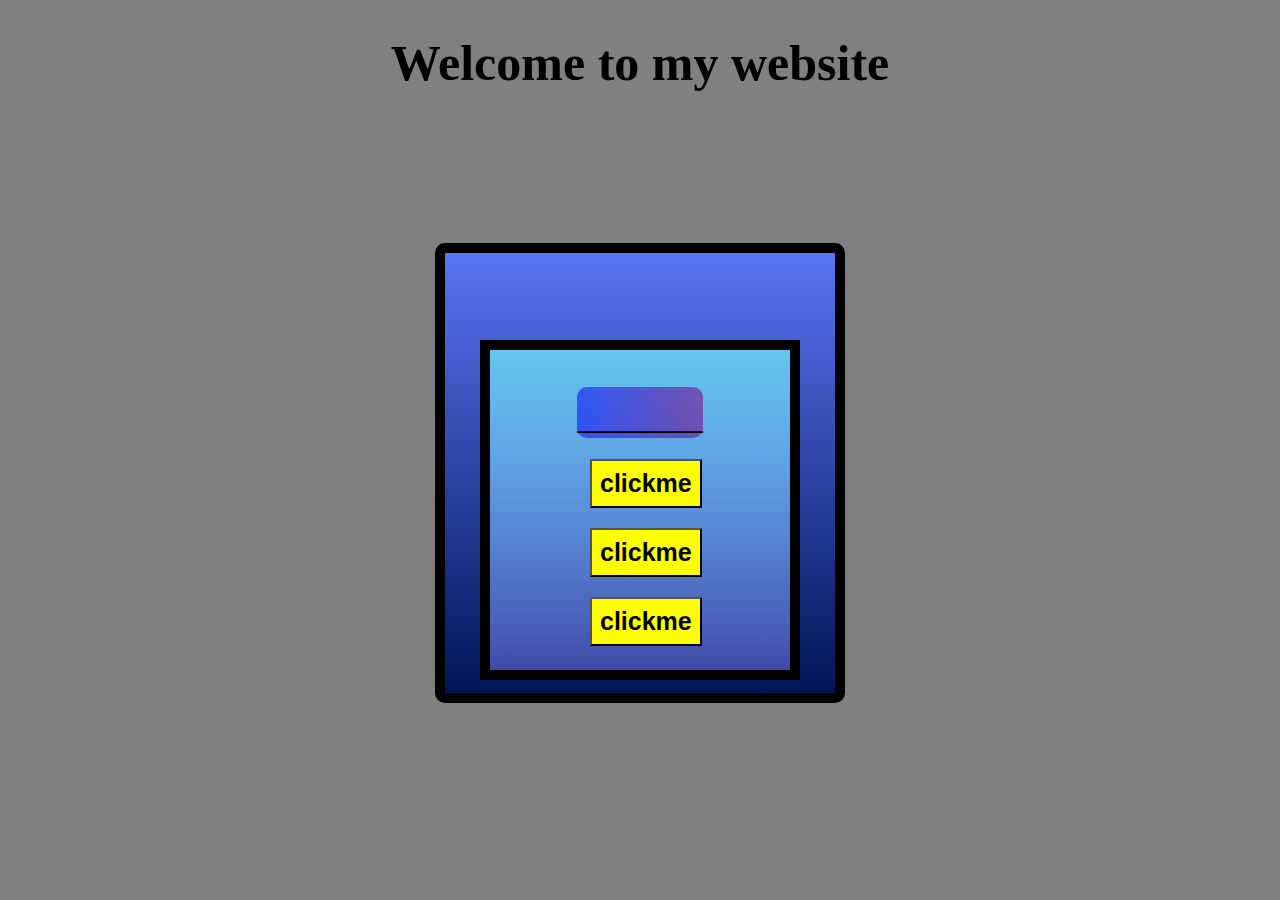
==== mainpage.html @ 5a5c60c9 "Add files via upload" ====
<!DOCTYPE html>
<html lang="en">
<head>
     <meta charset="UTF-8">
     <meta name="viewport" content="width=device-width, initial-scale=1.0">
     <title> pedro website </title>
     <link rel="stylesheet" href="mainpagestyle.css">

</head>
<body>
     
     <h1 id="H1"> Welcome to my website </h1> <br>

     <div class="boraderBox"> <br>

          <div id="loginBox"> <br>
               
               <label id="Lab1"> _____ </label>
               
               <button id="Btn1" class="button1"> clickme </button>
               <button id="Btn2" class="button1"> clickme </button>
               <button id="Btn3" class="button1"> clickme </button>
               
          </div>
     </div>

     <script src="mainpage.js"></script>

</body>
</html>
---- mainpagestyle.css ----
body{
     background-color: grey;
}

#H1{
     text-align: center;
     font-size: 50px;
}

.boraderBox{
     font-size: 2rem;
     color: snow;
     text-align: center;
     font-family: Arial, Helvetica, sans-serif;

     width: 350px;
     height: 400px;
     padding: 20px;
     background: linear-gradient(to bottom, rgb(88, 117, 243), rgb(2, 20, 87));
     border: 10px solid black;
     border-radius: 10px;
     margin: auto;
     margin-top: 100px;
     box-shadow: 12px white ;

}

#loginBox{
     width: 300px;
     height: 320px;
     margin: auto;
     margin-top: 30px;
     background: linear-gradient(to bottom, rgba(101, 201, 240, 0.959), rgba(128, 128, 245, 0.479) );
     border: 10px solid black;
     
}

.button1{
     background-color: yellow;
     padding: 8px;
     font-size: 25px;
     font-weight: bold;
     margin-top: 20px;
     margin-right: 100px;
     margin-bottom: 0px;
     margin-left: 100px;
     box-shadow: 20px inset rgb(65, 62, 62) ;

}

#Lab1{
     color: black;
     font-size: 45px;
     font-weight: bold;
     border-radius: 10px;
     background: linear-gradient(to right, rgba(0, 0, 255, 0.521), rgba(128, 0, 128, 0.548));
     
}
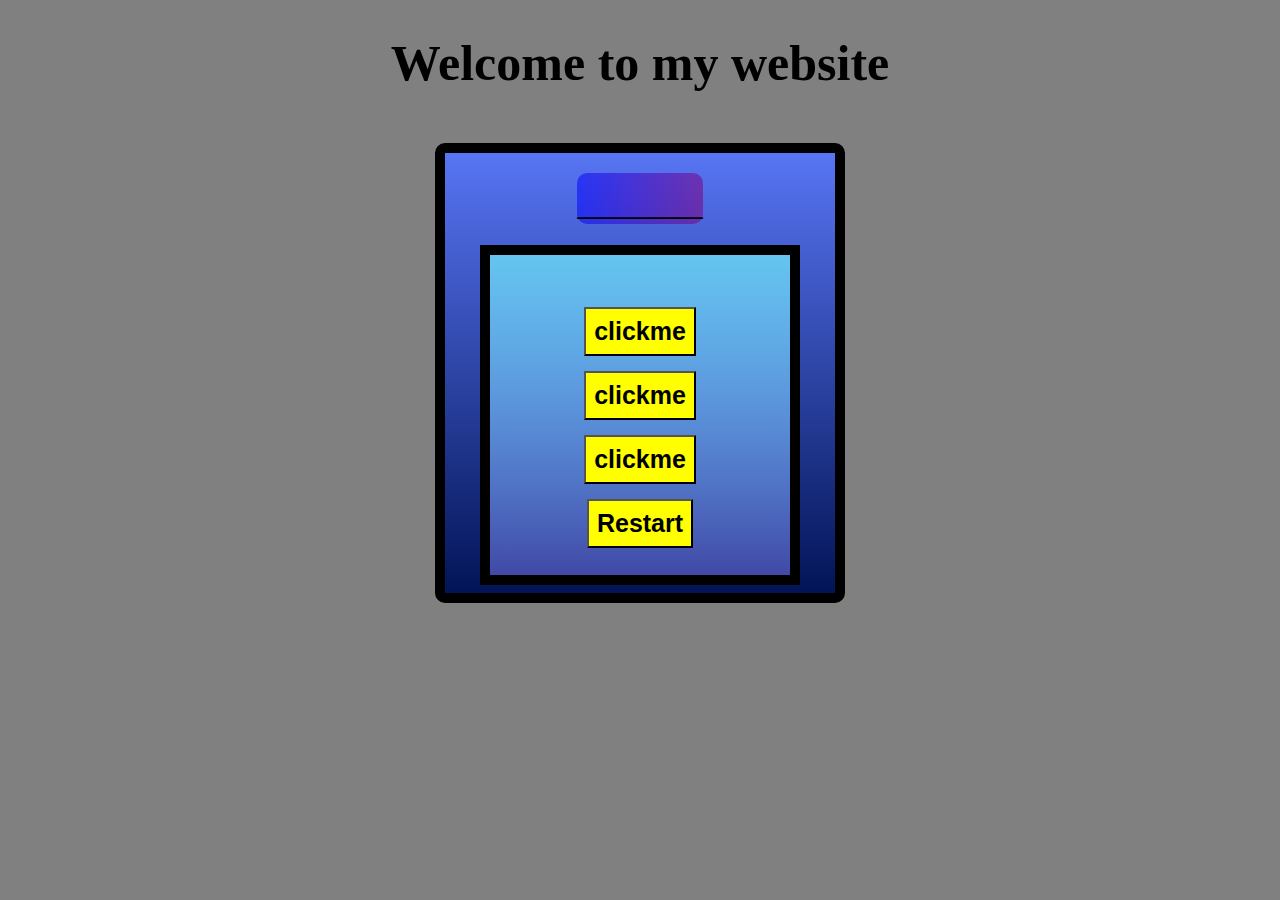
==== commit 283f5e81: "Add files via upload" ====
--- a/mainpage.html
+++ b/mainpage.html
@@ -11,16 +11,16 @@
      
      <h1 id="H1"> Welcome to my website </h1> <br>
 
-     <div class="boraderBox"> <br>
+     <div class="boraderBox">
+          <label id="Lab1"> _____ </label>
 
           <div id="loginBox"> <br>
-               
-               <label id="Lab1"> _____ </label>
-               
+                              
                <button id="Btn1" class="button1"> clickme </button>
                <button id="Btn2" class="button1"> clickme </button>
                <button id="Btn3" class="button1"> clickme </button>
-               
+               <button id="Btn4" class="button1"> Restart </button>
+
           </div>
      </div>
 
--- a/mainpagestyle.css
+++ b/mainpagestyle.css
@@ -20,7 +20,7 @@
      border: 10px solid black;
      border-radius: 10px;
      margin: auto;
-     margin-top: 100px;
+     margin-top: px;
      box-shadow: 12px white ;
 
 }
@@ -29,7 +29,7 @@
      width: 300px;
      height: 320px;
      margin: auto;
-     margin-top: 30px;
+     margin-top: 20px;
      background: linear-gradient(to bottom, rgba(101, 201, 240, 0.959), rgba(128, 128, 245, 0.479) );
      border: 10px solid black;
      
@@ -40,10 +40,10 @@
      padding: 8px;
      font-size: 25px;
      font-weight: bold;
-     margin-top: 20px;
-     margin-right: 100px;
+     margin-top: 15px;
+     margin-right: 50px;
      margin-bottom: 0px;
-     margin-left: 100px;
+     margin-left: 50px;
      box-shadow: 20px inset rgb(65, 62, 62) ;
 
 }
